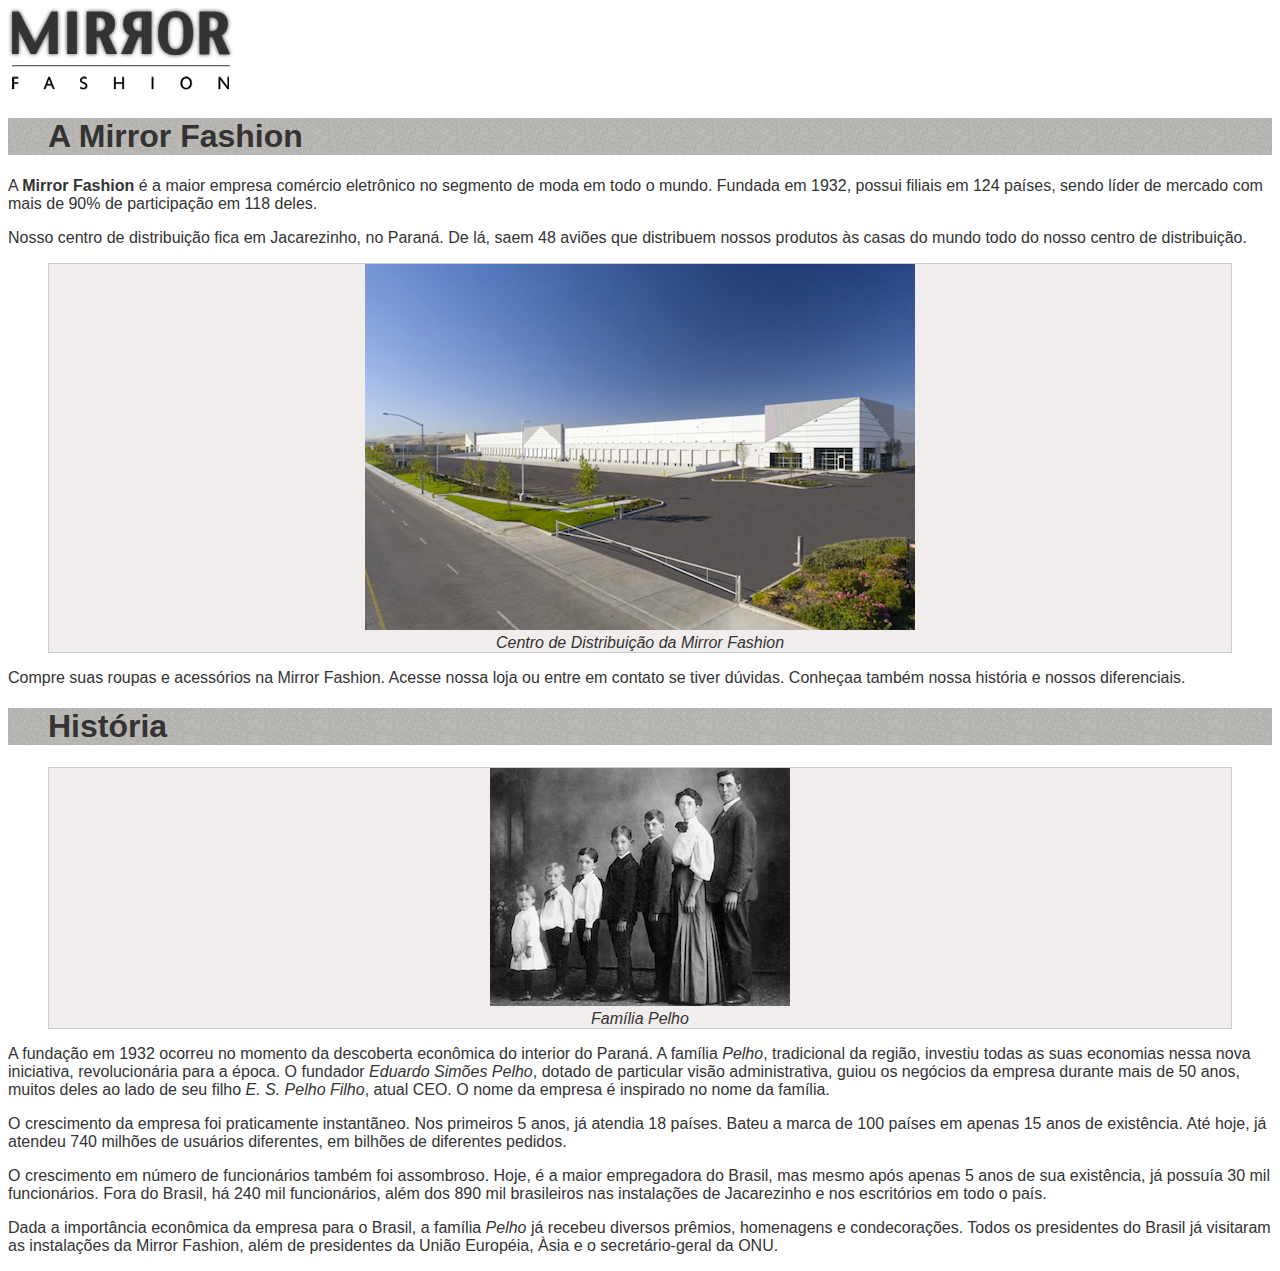
==== public_html/about.html @ 79df7375 "Finalizado" ====
<!DOCTYPE html>
<html>
    <head>
        <meta charset="UTF-8">
        <link rel="stylesheet" href="sobre.css">
        <title>Sobre a Mirror Fashion</title>
    </head>
    <body>
        <img src="img/logo.png" alt="Logo da Mirror Fashion">
        
        <h1>A Mirror Fashion</h1>
        <p> A <strong>Mirror Fashion</strong> é a maior empresa comércio eletrônico no segmento de moda em todo o mundo.
            Fundada em 1932, possui filiais em 124 países, sendo líder de mercado com mais de 90% de participação em 118 deles.</p>
        
        <p>Nosso centro de distribuição fica em Jacarezinho, no Paraná. De lá, saem 48 aviões que distribuem nossos produtos às casas do mundo todo do nosso centro de distribuição.</p>
        
        <figure>
            <img src="img/centro-distribuicao.png" alt="Foto do centro de distribuição da Mirror Fashion">
            <figcaption>Centro de Distribuição da Mirror Fashion</figcaption>
        </figure>
    
        <p>Compre suas roupas e acessórios na Mirror Fashion. Acesse nossa loja ou entre em contato se tiver dúvidas. Conheçaa também nossa história e nossos diferenciais.</p>
    
        <h1>História</h1>
        
        <figure>
            <img src="img/familia-pelho.jpg" alt="Foto da família  Pelho">
            <figcaption>Família Pelho</figcaption>
        </figure>
        
        <p>A fundação em 1932 ocorreu no momento da descoberta econômica do interior do Paraná. A família <em>Pelho</em>, tradicional da região, investiu todas as suas economias nessa nova iniciativa, revolucionária para a época. O fundador <em>Eduardo Simões Pelho</em>, dotado de particular visão administrativa, guiou os negócios da empresa durante mais de 50 anos, muitos deles ao lado de seu filho <em>E. S. Pelho Filho</em>, atual CEO. O nome da empresa é inspirado no nome da família.</p>
        
        <p>O crescimento da empresa foi praticamente instantãneo. Nos primeiros 5 anos, já atendia 18 países. Bateu a marca de 100 países em apenas 15 anos de existência. Até hoje, já atendeu 740 milhões de usuários diferentes, em bilhões de diferentes pedidos.</p>
        
        <p>O crescimento em número de funcionários também foi assombroso. Hoje, é a maior empregadora do Brasil, mas mesmo após apenas 5 anos de sua existência, já possuía 30 mil funcionários. Fora do Brasil, há 240 mil funcionários, além dos 890 mil brasileiros nas instalações de Jacarezinho e nos escritórios em todo o país.</p>
        
        <p>Dada a importância econômica da empresa para o Brasil, a família <em>Pelho</em> já recebeu diversos prêmios, homenagens e condecorações. Todos os presidentes do Brasil já visitaram as instalações da Mirror Fashion, além de presidentes da União Européia, Àsia e o secretário-geral da ONU.</p>
    </body>
</html>
---- public_html/sobre.css ----
h1 {
    padding-left: 40px;
    background-image: url(img/sobre-background.jpg);
}

h2 {
    border-bottom: 2px solid #333333;
}

body {
    color: #333333;
    font-family: "Lucida Sans Unicode", "Lucida Grande", sans-serif;
}

figure {
    background-color: #F2EDED;
    border: 1px solid #ccc;
    text-align: center;
}

figcaption {
    font-style: italic;
}
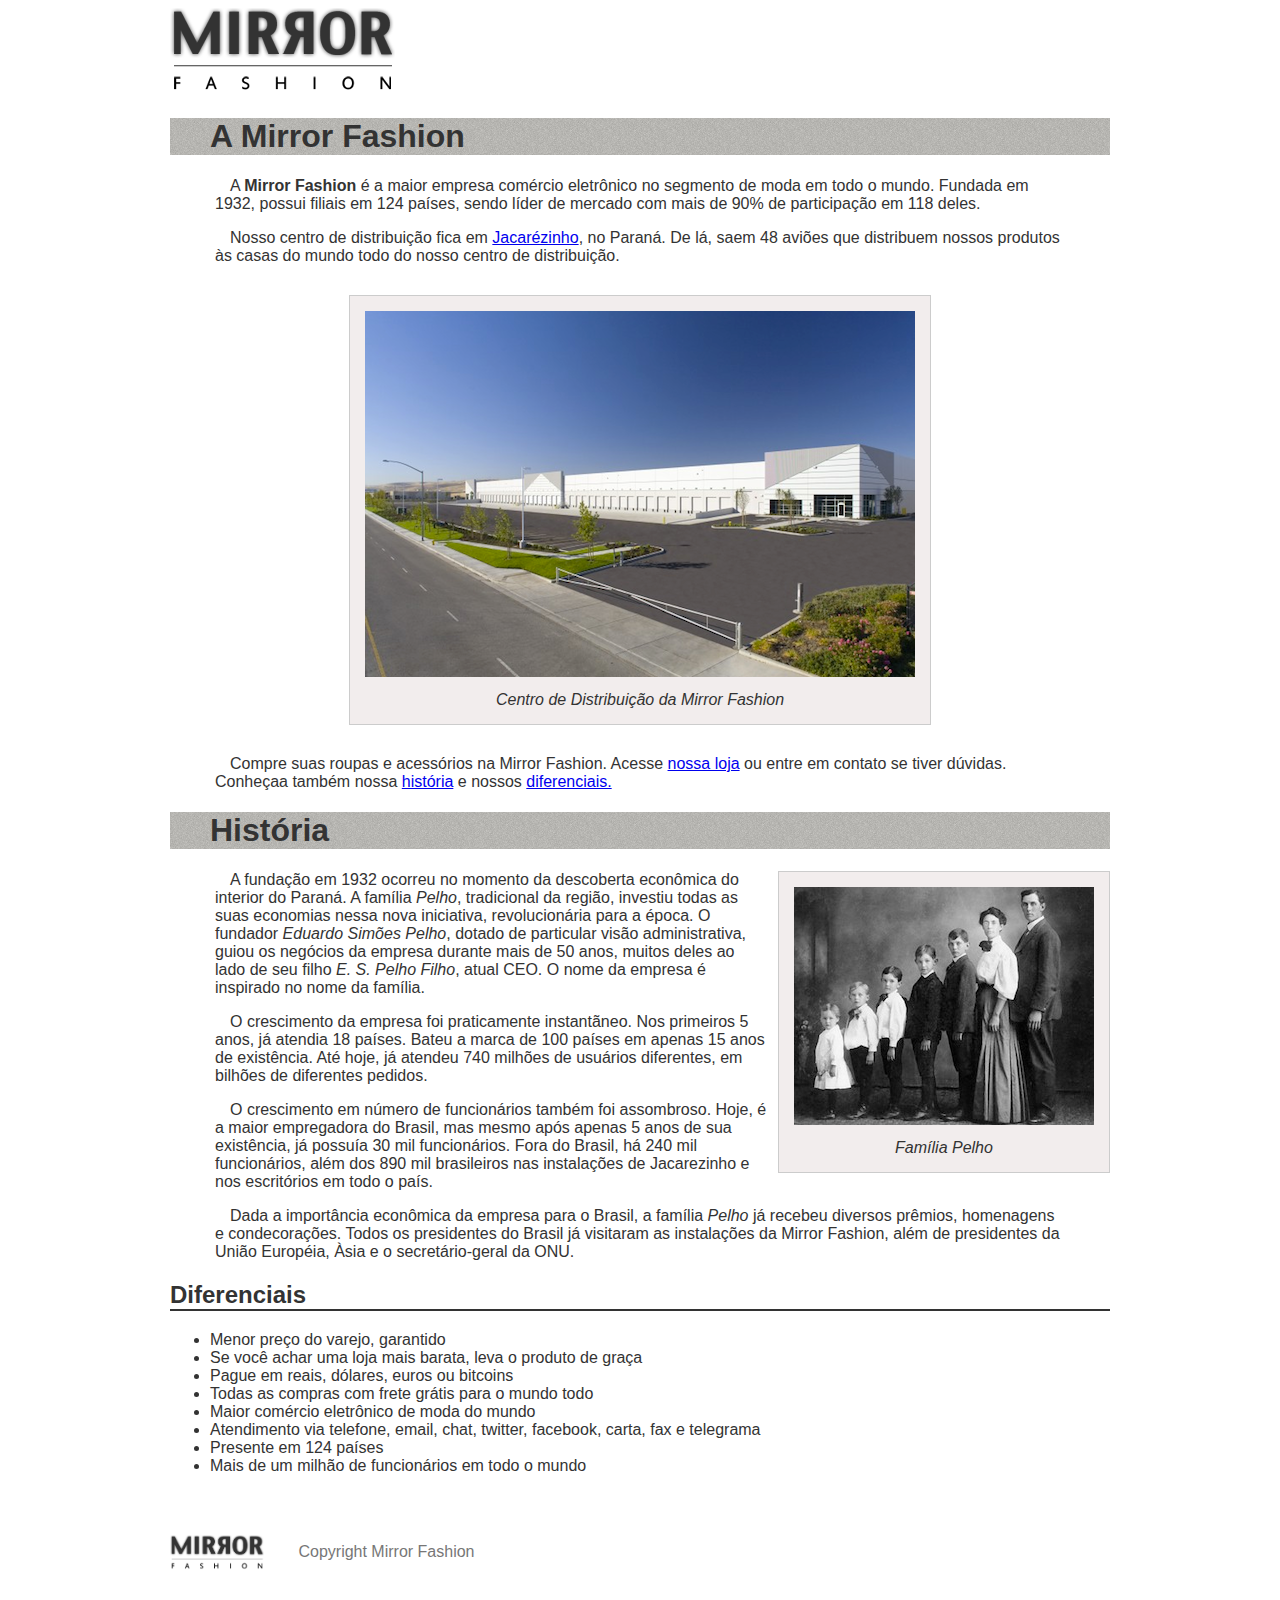
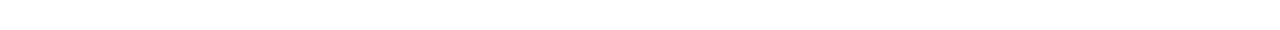
==== commit fbb3ac69: "" ====
--- a/public_html/about.html
+++ b/public_html/about.html
@@ -5,25 +5,27 @@
         <link rel="stylesheet" href="sobre.css">
         <title>Sobre a Mirror Fashion</title>
     </head>
+    
     <body>
-        <img src="img/logo.png" alt="Logo da Mirror Fashion">
+        
+        <img id="imag" src="img/logo.png" alt="Logo da Mirror Fashion">
         
         <h1>A Mirror Fashion</h1>
         <p> A <strong>Mirror Fashion</strong> é a maior empresa comércio eletrônico no segmento de moda em todo o mundo.
             Fundada em 1932, possui filiais em 124 países, sendo líder de mercado com mais de 90% de participação em 118 deles.</p>
         
-        <p>Nosso centro de distribuição fica em Jacarezinho, no Paraná. De lá, saem 48 aviões que distribuem nossos produtos às casas do mundo todo do nosso centro de distribuição.</p>
+        <p>Nosso centro de distribuição fica em <a href="https://www.google.com.br/maps?q=Jacarezinho" target="_blank">Jacarézinho</a>, no Paraná. De lá, saem 48 aviões que distribuem nossos produtos às casas do mundo todo do nosso centro de distribuição.</p>
         
-        <figure>
+        <figure id="centro-distribuicao">
             <img src="img/centro-distribuicao.png" alt="Foto do centro de distribuição da Mirror Fashion">
             <figcaption>Centro de Distribuição da Mirror Fashion</figcaption>
         </figure>
     
-        <p>Compre suas roupas e acessórios na Mirror Fashion. Acesse nossa loja ou entre em contato se tiver dúvidas. Conheçaa também nossa história e nossos diferenciais.</p>
+        <p>Compre suas roupas e acessórios na Mirror Fashion. Acesse <a href="index.html" >nossa loja</a> ou entre em contato se tiver dúvidas. Conheçaa também nossa <a href="#historia">história</a> e nossos <a href="#diferenciais">diferenciais.</a></p>
     
-        <h1>História</h1>
+        <h1 id="historia" >História</h1>
         
-        <figure>
+        <figure id="familia-pelho">
             <img src="img/familia-pelho.jpg" alt="Foto da família  Pelho">
             <figcaption>Família Pelho</figcaption>
         </figure>
@@ -35,5 +37,24 @@
         <p>O crescimento em número de funcionários também foi assombroso. Hoje, é a maior empregadora do Brasil, mas mesmo após apenas 5 anos de sua existência, já possuía 30 mil funcionários. Fora do Brasil, há 240 mil funcionários, além dos 890 mil brasileiros nas instalações de Jacarezinho e nos escritórios em todo o país.</p>
         
         <p>Dada a importância econômica da empresa para o Brasil, a família <em>Pelho</em> já recebeu diversos prêmios, homenagens e condecorações. Todos os presidentes do Brasil já visitaram as instalações da Mirror Fashion, além de presidentes da União Européia, Àsia e o secretário-geral da ONU.</p>
+    
+        <h2 id="diferenciais">Diferenciais</h2>
+        
+        <ul>
+            <li>Menor preço do varejo, garantido</li>
+            <li>Se você achar uma loja mais barata, leva o produto de graça</li>
+            <li>Pague em reais, dólares, euros ou bitcoins</li>
+            <li>Todas as compras com frete grátis para o mundo todo</li>
+            <li>Maior comércio eletrônico de moda do mundo</li>
+            <li>Atendimento via telefone, email, chat, twitter, facebook, carta, fax e telegrama</li>
+            <li>Presente em 124 países</li>
+            <li>Mais de um milhão de funcionários em todo o mundo</li>
+        </ul>
+    
+        <div id="rodape">
+            <img src="img/logo.png" alt="Logo da Mirror Fashion">
+            Copyright Mirror Fashion
+        </div>
+        
     </body>
 </html>--- a/public_html/sobre.css
+++ b/public_html/sobre.css
@@ -8,16 +8,50 @@
 }
 
 body {
+    margin-left: auto;
+    margin-right: auto;
+    width: 940px;
     color: #333333;
     font-family: "Lucida Sans Unicode", "Lucida Grande", sans-serif;
+}
+
+p {
+    padding: 0 45px;
+    text-indent: 15px;
 }
 
 figure {
     background-color: #F2EDED;
     border: 1px solid #ccc;
     text-align: center;
+    padding: 15px;
+    margin: 30px;
 }
 
 figcaption {
     font-style: italic;
+    margin-top: 10px;
+}
+
+#centro-distribuicao {
+    margin-left: auto;
+    margin-right: auto;
+    width: 550px;
+}
+
+#rodape {
+    color: #777;
+    margin: 30px 0;
+    padding: 30px 0;
+}
+
+#rodape img {
+    margin-right: 30px;
+    vertical-align: middle;
+    width: 94px;
+}
+
+#familia-pelho {
+    float: right;
+    margin: 0 0 10px 10px;
 }